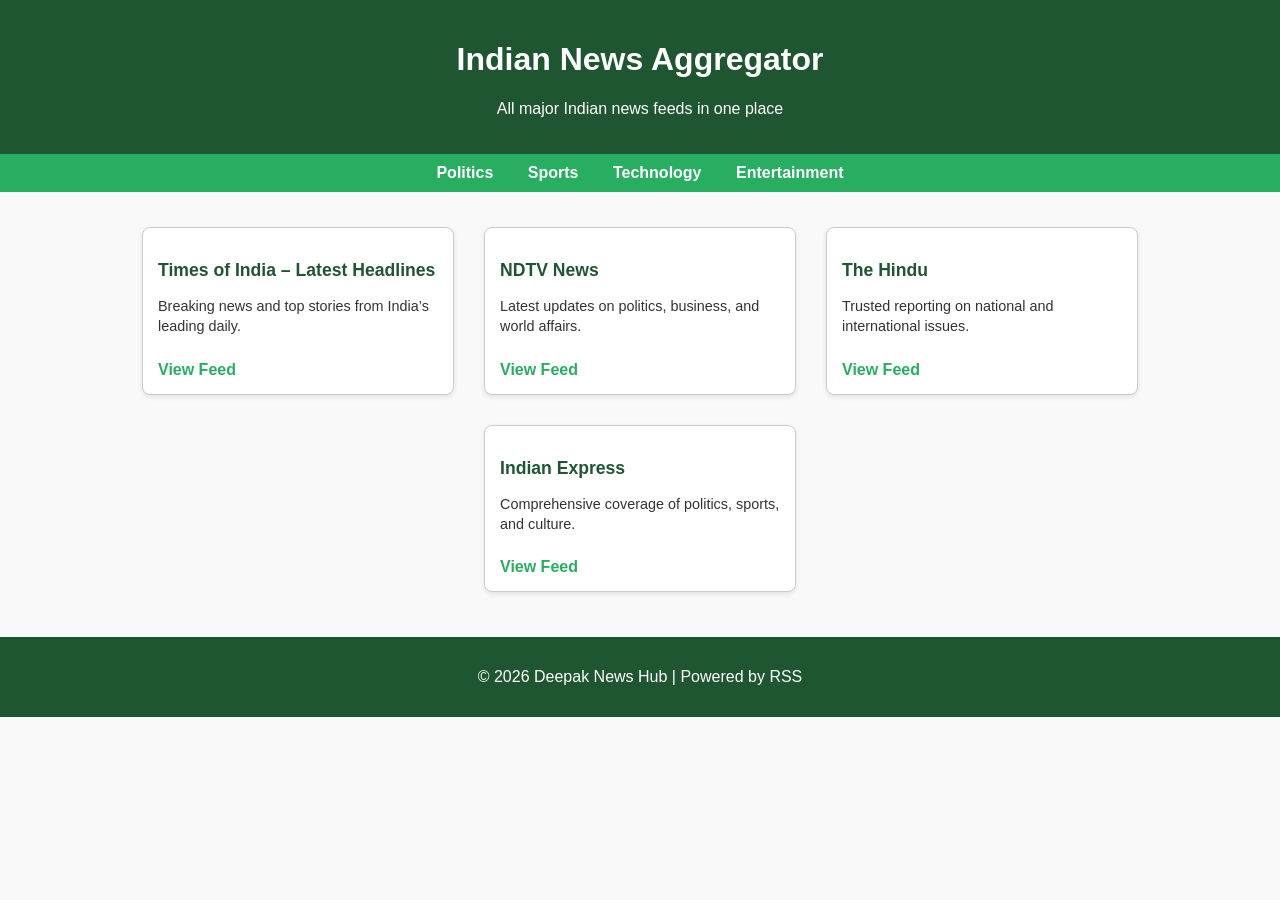
==== index.html @ a65a2700 "Add files via upload" ====
<!DOCTYPE html>
<html lang="en">
<head>
  <meta charset="UTF-8">
  <title>Indian News Aggregator</title>
  <link rel="stylesheet" href="style.css">
</head>
<body>
  <header>
    <h1>Indian News Aggregator</h1>
    <p>All major Indian news feeds in one place</p>
  </header>
  
  <nav>
    <a href="#">Politics</a>
    <a href="#">Sports</a>
    <a href="#">Technology</a>
    <a href="#">Entertainment</a>
  </nav>
  
  <section class="feed-container" id="feeds">
    <!-- Feed cards will be injected here by script.js -->
  </section>
  
  <footer>
    <p>&copy; 2026 Deepak News Hub | Powered by RSS</p>
  </footer>
  
  <script src="script.js"></script>
</body>
</html>
---- style.css ----
body {
  font-family: 'Segoe UI', Arial, sans-serif;
  background: #f9f9f9;
  margin: 0;
  padding: 0;
  color: #333;
}
header {
  background: #1e5631;
  color: #fff;
  padding: 20px;
  text-align: center;
}
nav {
  background: #27ae60;
  padding: 10px;
  text-align: center;
}
nav a {
  color: #fff;
  margin: 0 15px;
  text-decoration: none;
  font-weight: bold;
}
.feed-container {
  display: flex;
  flex-wrap: wrap;
  justify-content: center;
  margin: 20px;
}
.feed-card {
  background: #fff;
  border: 1px solid #ccc;
  border-radius: 8px;
  width: 280px;
  margin: 15px;
  padding: 15px;
  box-shadow: 0 2px 5px rgba(0,0,0,0.1);
}
.feed-card h3 {
  font-size: 1.1rem;
  color: #1e5631;
  margin-bottom: 10px;
}
.feed-card p {
  font-size: 0.9rem;
  line-height: 1.4;
}
.feed-card a {
  display: inline-block;
  margin-top: 10px;
  color: #27ae60;
  font-weight: bold;
  text-decoration: none;
}
footer {
  background: #1e5631;
  color: #fff;
  text-align: center;
  padding: 15px;
  margin-top: 30px;
}
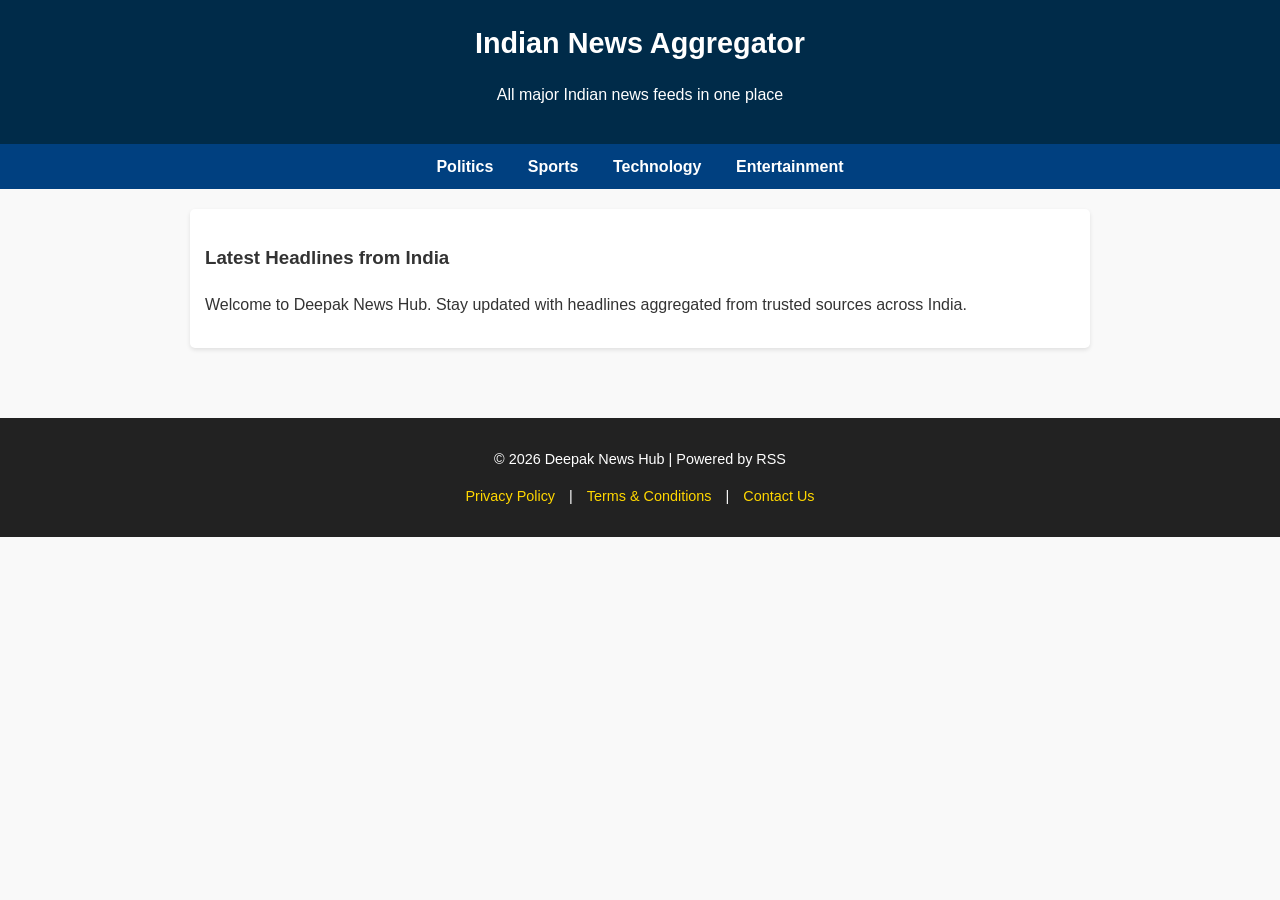
==== commit 90a4238b: "Update index.html" ====
--- a/index.html
+++ b/index.html
@@ -2,8 +2,72 @@
 <html lang="en">
 <head>
   <meta charset="UTF-8">
-  <title>Indian News Aggregator</title>
-  <link rel="stylesheet" href="style.css">
+  <meta name="viewport" content="width=device-width, initial-scale=1.0">
+  <title>Indian News Aggregator - Deepak News Hub</title>
+
+  <!-- Google AdSense Global Script -->
+  <script async src="https://pagead2.googlesyndication.com/pagead/js/adsbygoogle.js?client=ca-pub-6363845648031578"
+       crossorigin="anonymous"></script>
+
+  <style>
+    body {
+      font-family: Arial, sans-serif;
+      margin: 0;
+      padding: 0;
+      line-height: 1.6;
+      background-color: #f9f9f9;
+      color: #333;
+    }
+    header {
+      background: #002b49;
+      color: #fff;
+      padding: 20px;
+      text-align: center;
+    }
+    header h1 {
+      margin: 0;
+      font-size: 1.8em;
+    }
+    nav {
+      background: #004080;
+      padding: 10px;
+      text-align: center;
+    }
+    nav a {
+      color: #fff;
+      margin: 0 15px;
+      text-decoration: none;
+      font-weight: bold;
+    }
+    nav a:hover {
+      text-decoration: underline;
+    }
+    .feed-container {
+      padding: 20px;
+      max-width: 900px;
+      margin: auto;
+    }
+    .news-card {
+      background: #fff;
+      padding: 15px;
+      margin-bottom: 15px;
+      border-radius: 5px;
+      box-shadow: 0 2px 4px rgba(0,0,0,0.1);
+    }
+    footer {
+      background: #222;
+      color: #fff;
+      text-align: center;
+      padding: 15px;
+      margin-top: 30px;
+      font-size: 0.9em;
+    }
+    footer a {
+      color: #ffd700;
+      margin: 0 10px;
+      text-decoration: none;
+    }
+  </style>
 </head>
 <body>
   <header>
@@ -12,20 +76,42 @@
   </header>
   
   <nav>
-    <a href="#">Politics</a>
-    <a href="#">Sports</a>
-    <a href="#">Technology</a>
-    <a href="#">Entertainment</a>
+    <a href="#politics">Politics</a>
+    <a href="#sports">Sports</a>
+    <a href="#technology">Technology</a>
+    <a href="#entertainment">Entertainment</a>
   </nav>
   
   <section class="feed-container" id="feeds">
-    <!-- Feed cards will be injected here by script.js -->
+    <!-- Static placeholder or dynamic feed cards -->
+    <div class="news-card">
+      <h3>Latest Headlines from India</h3>
+      <p>Welcome to Deepak News Hub. Stay updated with headlines aggregated from trusted sources across India.</p>
+    </div>
+
+    <!-- Active AdSense Ad Unit -->
+    <div style="margin:20px 0; text-align:center;">
+      <ins class="adsbygoogle"
+           style="display:block"
+           data-ad-client="ca-pub-6363845648031578"
+           data-ad-slot="7247432564"
+           data-ad-format="auto"
+           data-full-width-responsive="true"></ins>
+      <script>
+           (adsbygoogle = window.adsbygoogle || []).push({});
+      </script>
+    </div>
   </section>
   
   <footer>
     <p>&copy; 2026 Deepak News Hub | Powered by RSS</p>
+    <p>
+      <a href="privacy.html">Privacy Policy</a> | 
+      <a href="terms.html">Terms & Conditions</a> | 
+      <a href="contact.html">Contact Us</a>
+    </p>
   </footer>
-  
+
   <script src="script.js"></script>
 </body>
 </html>
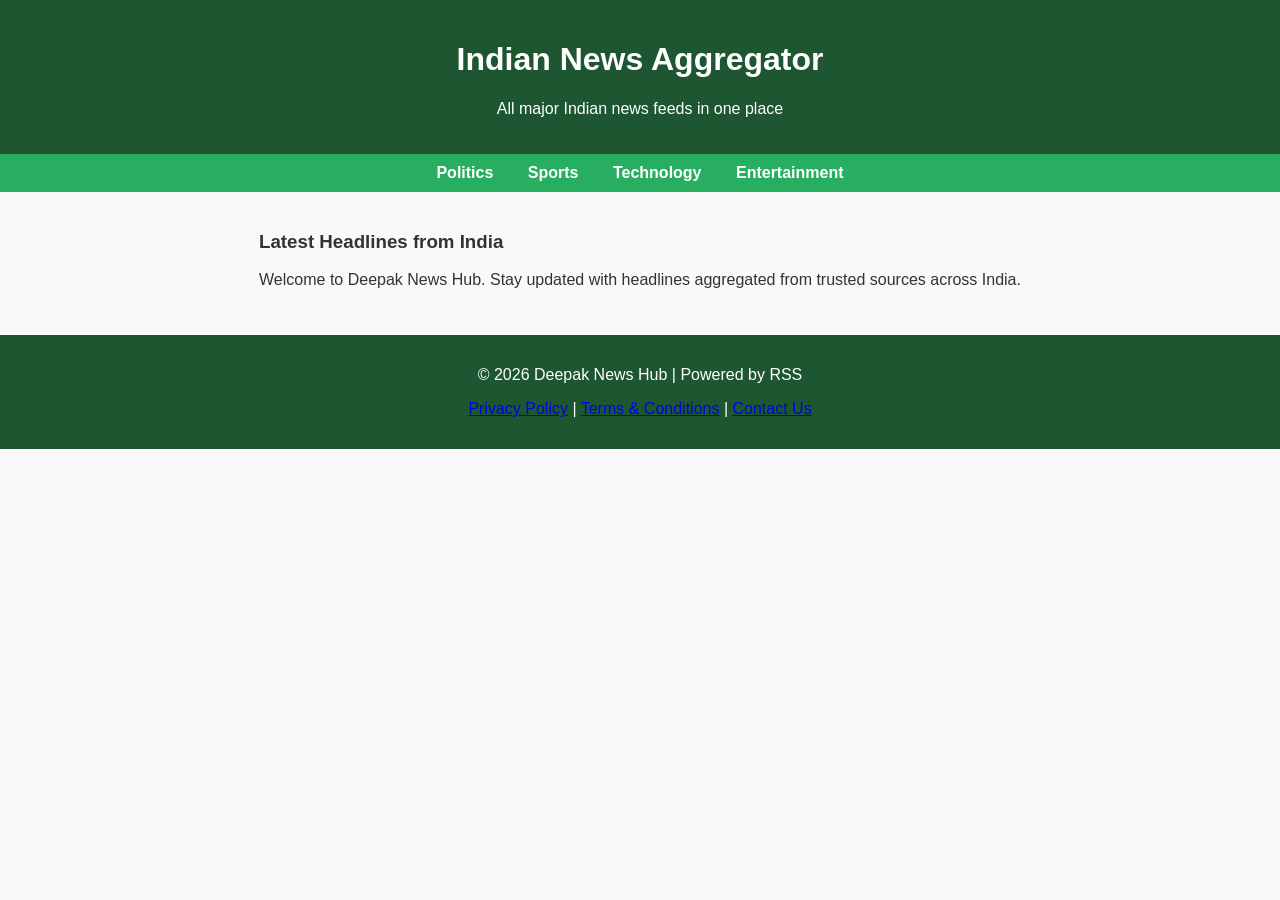
==== commit c24233e8: "Update index.html" ====
--- a/index.html
+++ b/index.html
@@ -4,70 +4,14 @@
   <meta charset="UTF-8">
   <meta name="viewport" content="width=device-width, initial-scale=1.0">
   <title>Indian News Aggregator - Deepak News Hub</title>
+  <meta name="description" content="Deepak News Hub aggregates trusted Indian news sources across politics, sports, technology, and entertainment.">
 
   <!-- Google AdSense Global Script -->
   <script async src="https://pagead2.googlesyndication.com/pagead/js/adsbygoogle.js?client=ca-pub-6363845648031578"
        crossorigin="anonymous"></script>
 
-  <style>
-    body {
-      font-family: Arial, sans-serif;
-      margin: 0;
-      padding: 0;
-      line-height: 1.6;
-      background-color: #f9f9f9;
-      color: #333;
-    }
-    header {
-      background: #002b49;
-      color: #fff;
-      padding: 20px;
-      text-align: center;
-    }
-    header h1 {
-      margin: 0;
-      font-size: 1.8em;
-    }
-    nav {
-      background: #004080;
-      padding: 10px;
-      text-align: center;
-    }
-    nav a {
-      color: #fff;
-      margin: 0 15px;
-      text-decoration: none;
-      font-weight: bold;
-    }
-    nav a:hover {
-      text-decoration: underline;
-    }
-    .feed-container {
-      padding: 20px;
-      max-width: 900px;
-      margin: auto;
-    }
-    .news-card {
-      background: #fff;
-      padding: 15px;
-      margin-bottom: 15px;
-      border-radius: 5px;
-      box-shadow: 0 2px 4px rgba(0,0,0,0.1);
-    }
-    footer {
-      background: #222;
-      color: #fff;
-      text-align: center;
-      padding: 15px;
-      margin-top: 30px;
-      font-size: 0.9em;
-    }
-    footer a {
-      color: #ffd700;
-      margin: 0 10px;
-      text-decoration: none;
-    }
-  </style>
+  <!-- Shared CSS -->
+  <link rel="stylesheet" href="css/style.css">
 </head>
 <body>
   <header>
@@ -76,10 +20,10 @@
   </header>
   
   <nav>
-    <a href="#politics">Politics</a>
-    <a href="#sports">Sports</a>
-    <a href="#technology">Technology</a>
-    <a href="#entertainment">Entertainment</a>
+    <a href="politics.html">Politics</a>
+    <a href="sports.html">Sports</a>
+    <a href="technology.html">Technology</a>
+    <a href="entertainment.html">Entertainment</a>
   </nav>
   
   <section class="feed-container" id="feeds">
--- a/css/style.css
+++ b/css/style.css
@@ -0,0 +1,62 @@
+body {
+  font-family: 'Segoe UI', Arial, sans-serif;
+  background: #f9f9f9;
+  margin: 0;
+  padding: 0;
+  color: #333;
+}
+header {
+  background: #1e5631;
+  color: #fff;
+  padding: 20px;
+  text-align: center;
+}
+nav {
+  background: #27ae60;
+  padding: 10px;
+  text-align: center;
+}
+nav a {
+  color: #fff;
+  margin: 0 15px;
+  text-decoration: none;
+  font-weight: bold;
+}
+.feed-container {
+  display: flex;
+  flex-wrap: wrap;
+  justify-content: center;
+  margin: 20px;
+}
+.feed-card {
+  background: #fff;
+  border: 1px solid #ccc;
+  border-radius: 8px;
+  width: 280px;
+  margin: 15px;
+  padding: 15px;
+  box-shadow: 0 2px 5px rgba(0,0,0,0.1);
+}
+.feed-card h3 {
+  font-size: 1.1rem;
+  color: #1e5631;
+  margin-bottom: 10px;
+}
+.feed-card p {
+  font-size: 0.9rem;
+  line-height: 1.4;
+}
+.feed-card a {
+  display: inline-block;
+  margin-top: 10px;
+  color: #27ae60;
+  font-weight: bold;
+  text-decoration: none;
+}
+footer {
+  background: #1e5631;
+  color: #fff;
+  text-align: center;
+  padding: 15px;
+  margin-top: 30px;
+}
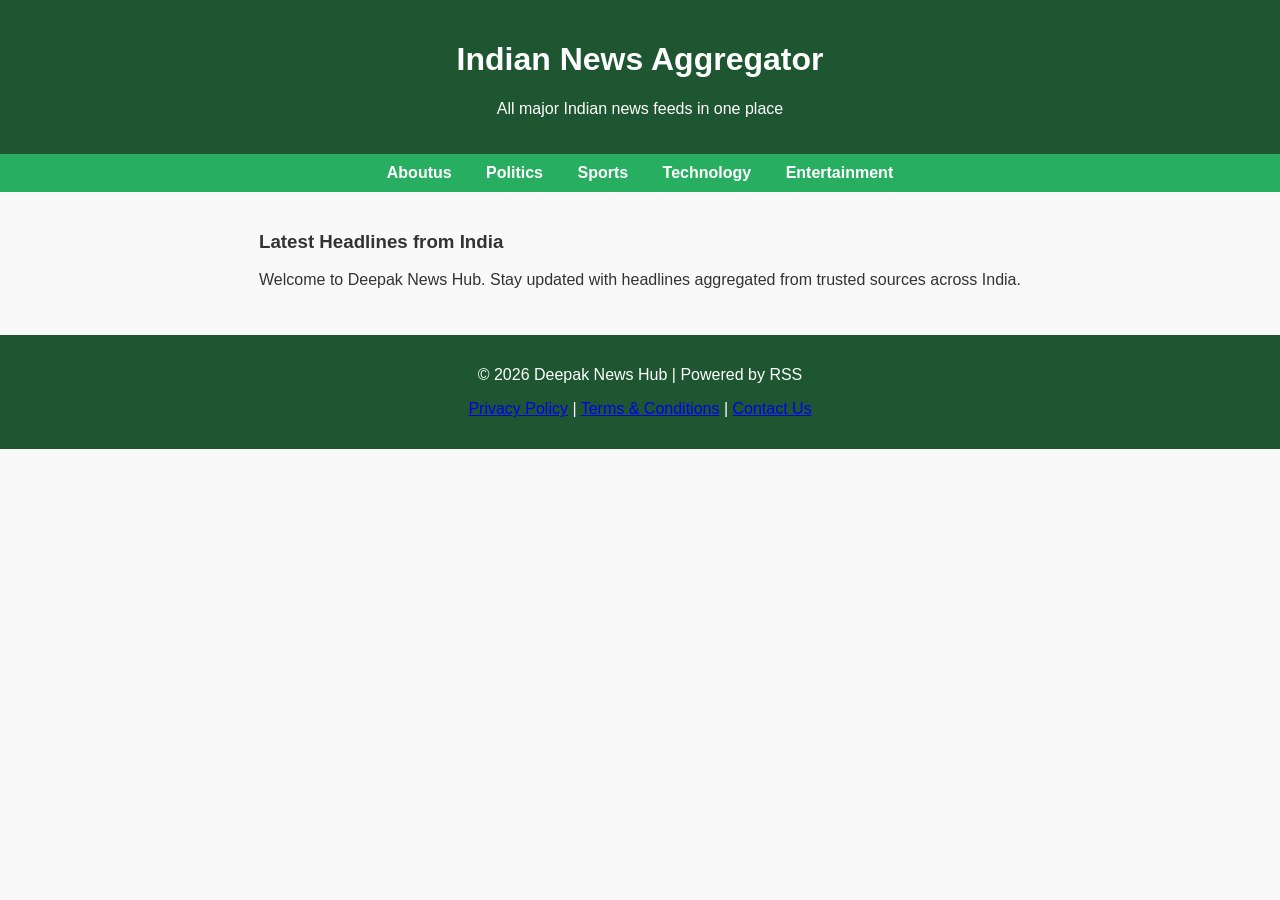
==== commit 8dae330a: "Update index.html" ====
--- a/index.html
+++ b/index.html
@@ -20,6 +20,7 @@
   </header>
   
   <nav>
+     <a href="about.html">Aboutus</a>
     <a href="politics.html">Politics</a>
     <a href="sports.html">Sports</a>
     <a href="technology.html">Technology</a>
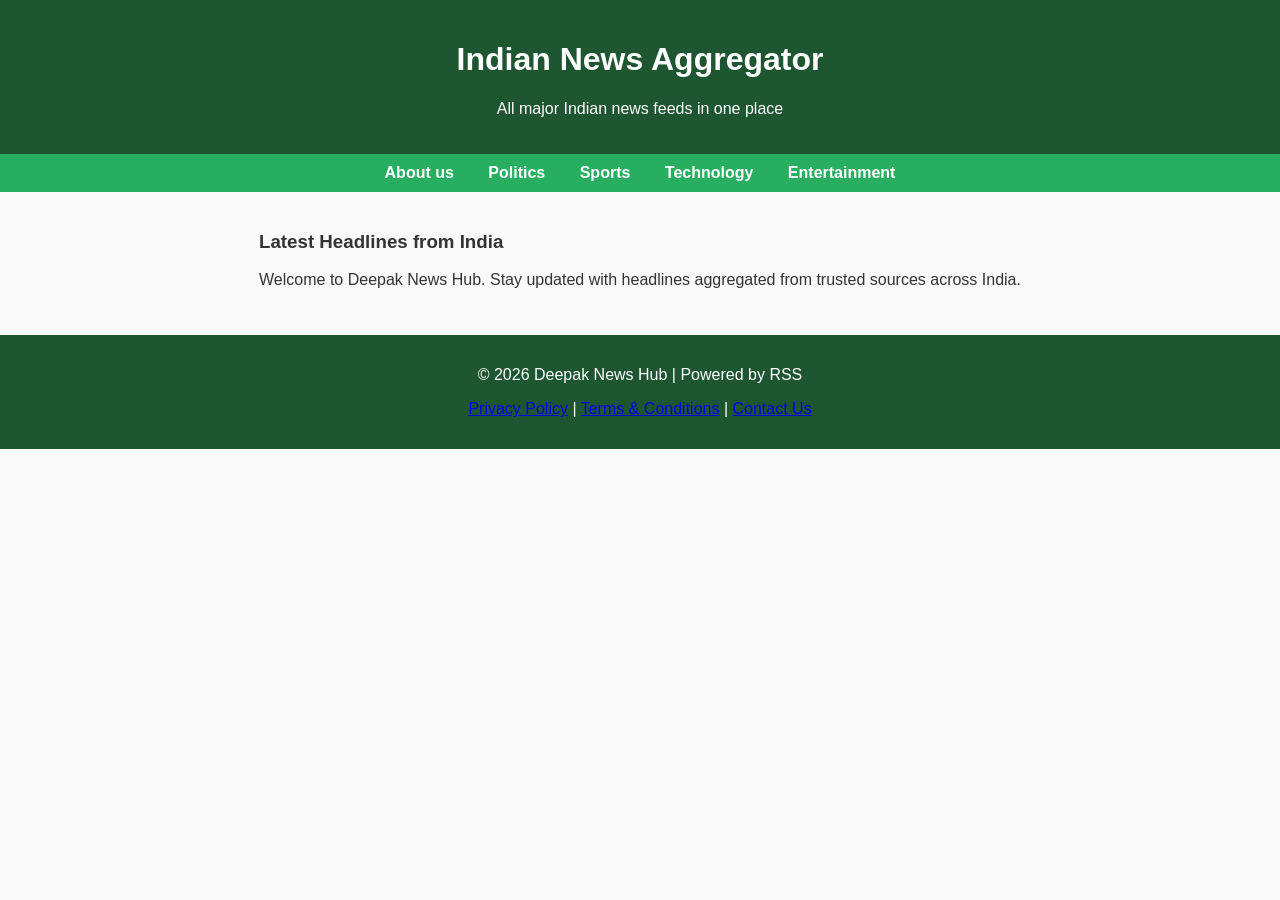
==== commit 0009161a: "Update index.html" ====
--- a/index.html
+++ b/index.html
@@ -20,7 +20,7 @@
   </header>
   
   <nav>
-     <a href="about.html">Aboutus</a>
+     <a href="about.html">About us</a>
     <a href="politics.html">Politics</a>
     <a href="sports.html">Sports</a>
     <a href="technology.html">Technology</a>
